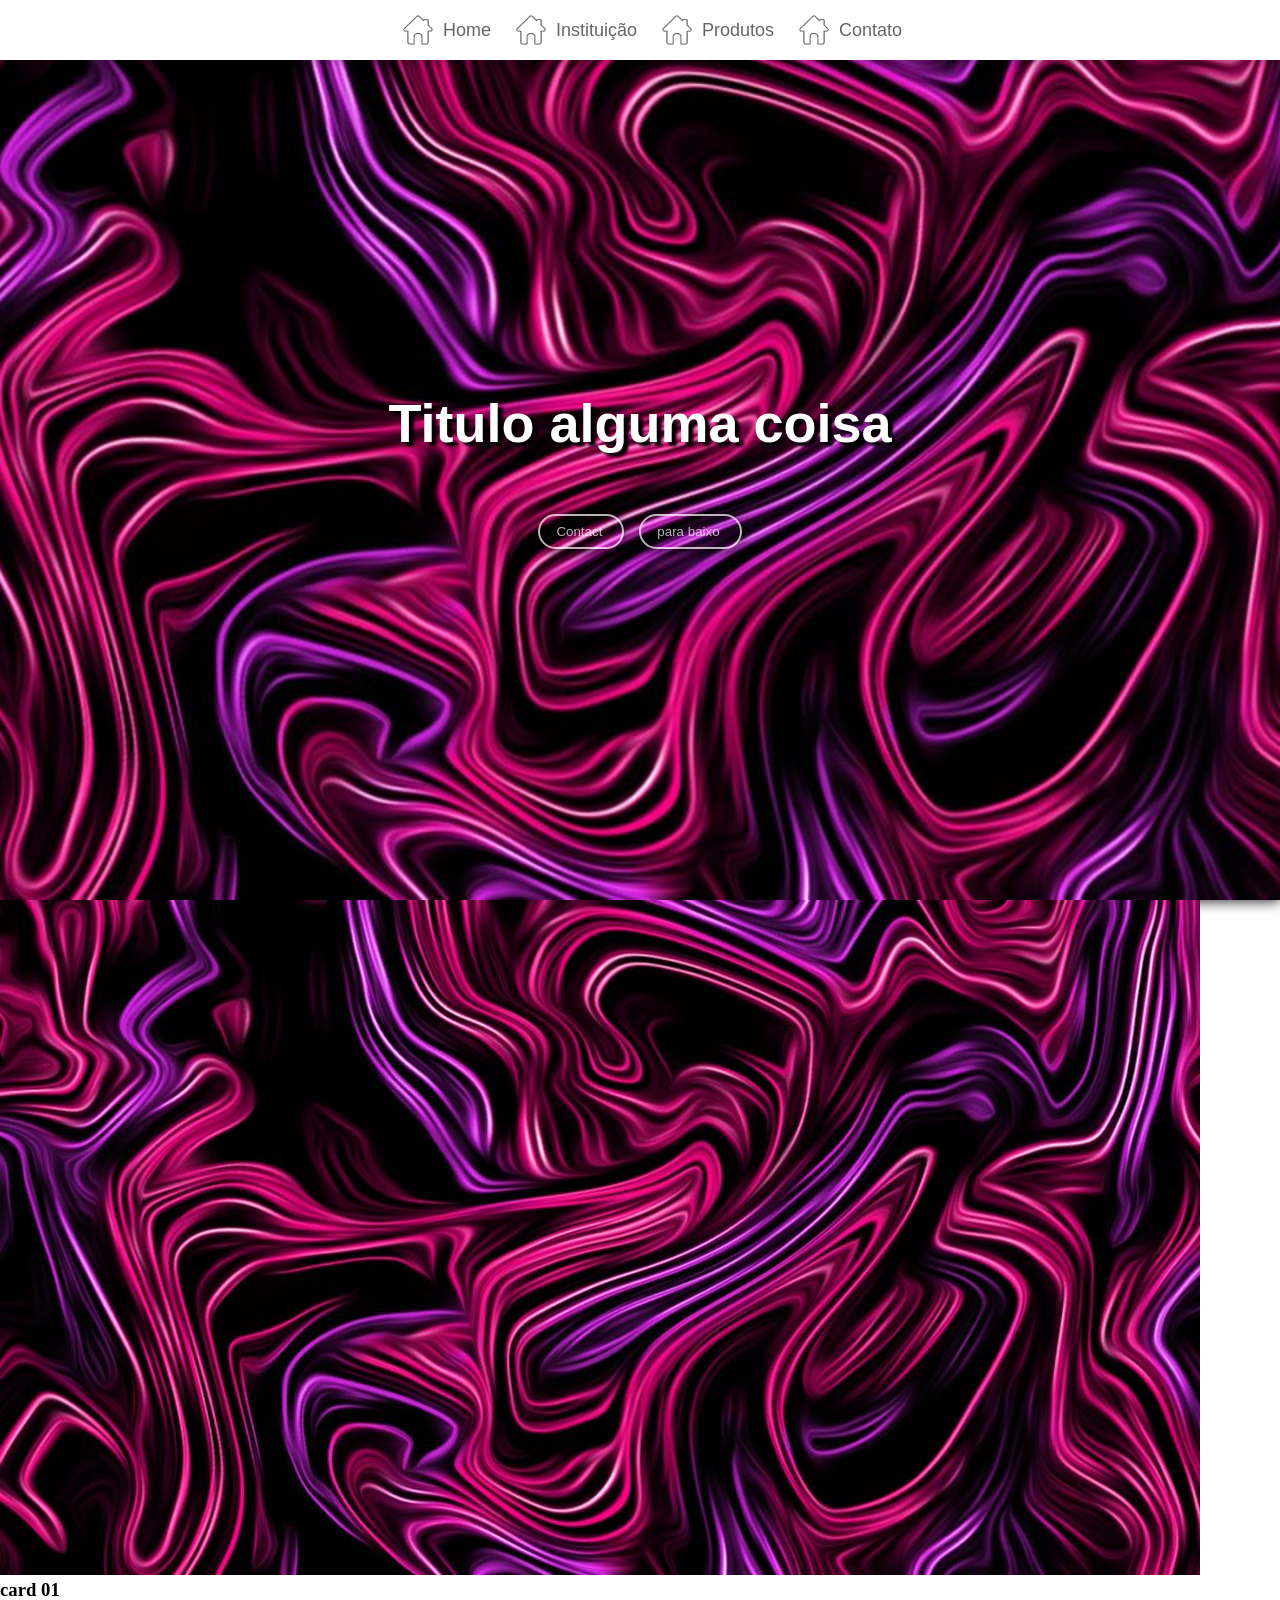
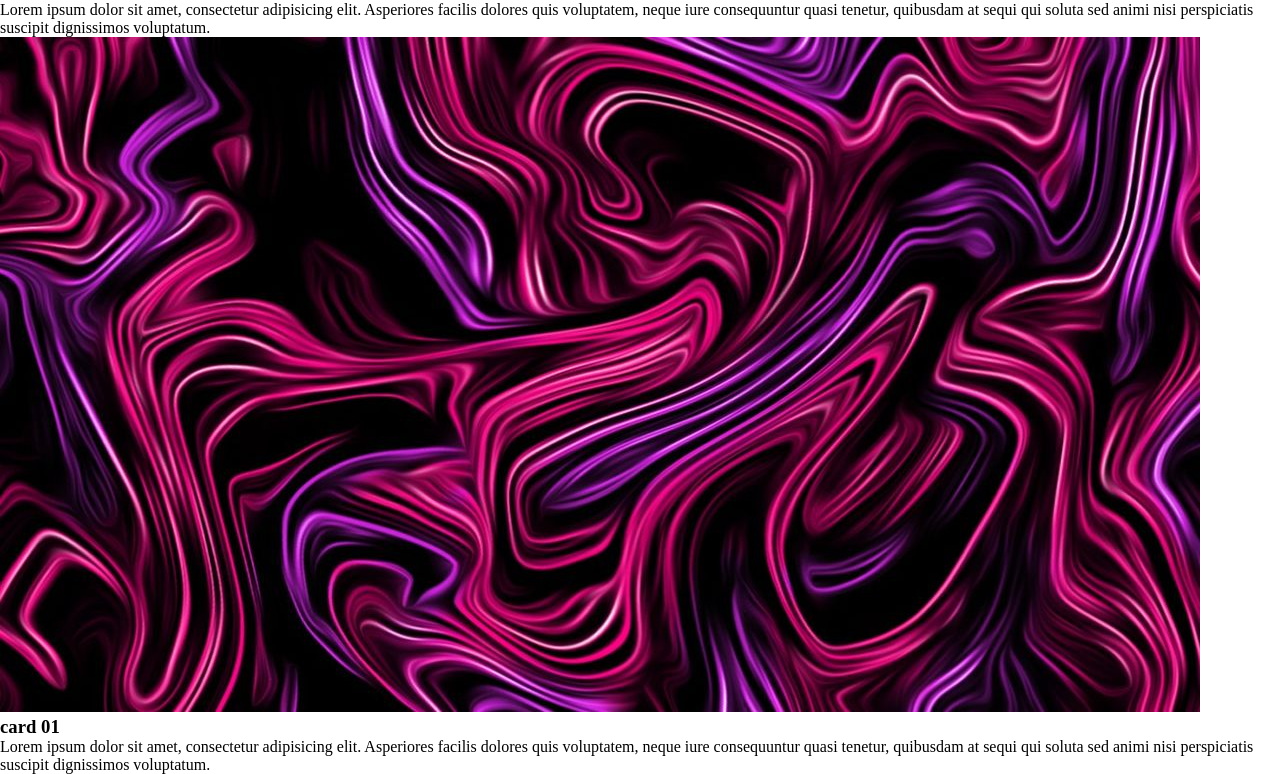
==== Home/index.html @ 046f63c0 "Add files via upload" ====
<!DOCTYPE html>
<html lang="en">

<head>
     <meta charset="UTF-8">
     <meta name="viewport" content="width=device-width, initial-scale=1.0">
     <title>Site Institucional</title>
     <link rel="stylesheet" href="style.css">
</head>

<body>
     <nav>
          <a class="nav-item" href="../Home/index.html">
               <img class="nav-icon" src="../assets/icons/home.png" alt="">
               <p>Home</p>
          </a>

          <a class="nav-item" href="../Instituition">
               <img class="nav-icon" src="../assets/icons/home.png" alt="">
               <p>Instituição</p>
          </a>

          <a class="nav-item" href="../Products/">
               <img class="nav-icon" src="../assets/icons/home.png" alt="">
               <p>Produtos</p>
          </a>

          <a class="nav-item" href="../Contact/">
               <img class="nav-icon" src="../assets/icons/home.png" alt="">
               <p>Contato</p>
          </a>
     </nav>
     <div id="wrap-open" class="wrap-open" onclick="openMenu()">
          <img src="../assets/icons/pngtree-menu-icon-image_1344445.jpg" alt="menu">
     </div>
     <div id="menu-mobile">
          <img onclick="fechar()" src="../assets/icons/fechar.png" alt="">
          <a href="../Home/">Home</a>
          <a href="../Instituition/">Instituição</a>
          <a href="../Products/">Produtos</a>
          <a href="../Contact/">Contatos</a>
     </div>

     <section class="s1">
          <div class="wrap-divs">
               <div class="title-div">
                    <h1>Titulo alguma coisa</h1>
               </div>
               <div class="wrap-btns">
                    <button onclick="">Contact</button>
                    <button onclick="">para baixo</button>
               </div>
          </div>

     </section>

     <section class="s2">
          <div class="card">
               <div class="wrap-img">
                    <img src="../assets/images/images.jpg" alt="">
               </div>
               <div class="wrap-text">
                    <h3>card 01</h3>
                    <p>Lorem ipsum dolor sit amet, consectetur adipisicing elit. Asperiores facilis dolores quis
                         voluptatem, neque iure consequuntur quasi tenetur, quibusdam at sequi qui soluta sed animi nisi
                         perspiciatis suscipit dignissimos voluptatum.</p>
               </div>
          </div>

          <div class="card">
               <div class="card">
                    <div class="wrap-img">
                         <img src="../assets/images/images.jpg" alt="">
                    </div>
                    <div class="wrap-text">
                         <h3>card 01</h3>
                         <p>Lorem ipsum dolor sit amet, consectetur adipisicing elit. Asperiores facilis dolores quis
                              voluptatem, neque iure consequuntur quasi tenetur, quibusdam at sequi qui soluta sed animi
                              nisi perspiciatis suscipit dignissimos voluptatum.</p>
                    </div>
               </div>
          </div>
          <div class="card">

          </div>

     </section>

     <script src="script.js"></script>
</body>

</html>
---- Home/style.css ----
*{
    margin: 0;
    padding: 0;
}

nav{
    display: flex;
    gap: 20px;
    justify-content: center;
    padding: 10px;
    box-shadow: 0px 2px 12px #00000042;
    position: fixed;
    top: 0;
    width: 100%;
    background-color: white;
}

.nav-item{
    display: flex;
    align-items: center;
    gap: 5px;
    font-size: 18px;
    text-decoration: none;
    color: black;
    opacity: 0.6;
    transition: all 200ms ease-in-out;
    font-family: Arial, Helvetica, sans-serif;
}

.nav-item:hover{
    opacity: 1;
}

.nav-icon{
    width: 40px;
    height: auto;
}

.s1{
    background-image: url('../assets/images/images.jpg');
    height: 100vh;
    background-position: center;
    background-size: cover;
    background-repeat: no-repeat;
    background-attachment: fixed;
    box-shadow: 0px 2px 12px #000000c7;
    display: flex;
    align-items: center;
    justify-content: center;
}

.wrap-divs{
    padding: 20px;
}

.title-div{
    padding: 50px;
    font-size: 36px;
    color: #ffffff;
    font-family: 'Franklin Gothic Medium', 'Arial Narrow', Arial, sans-serif;
    text-shadow: 5px 4px 3px black;
}
.wrap-btns{
    display: flex;
    justify-content: center;
    padding: 10px;
    gap: 15px;
}
.wrap-btns button{
    padding: 8px 20px 8px 16px;
    border-radius: 999px;
    border: none;
    border: 2px solid white;
    color: #ffffff;
    font-family:'Franklin Gothic Medium', 'Arial Narrow', Arial, sans-serif;
    background: none;
    box-shadow: 2px 3px 15px black;
    opacity: 0.7;
    transition: all 400ms linear;
}
.wrap-btns button:hover{
    cursor: pointer;
    opacity: 1;
     border: 2px solid rgb(0, 255, 242);
    color: #00fff2;
    box-shadow: 2px 3px 1px white;
    transform:scale(1.1);

}
.s2{
    height: 100vh;
}
.wrap-open, .wrap-open img {
    display: none;
}
#menu-mobile, #menu-mobile img {
    display: none;
}

@media (width <= 1000px){
    nav{
        display: none;

    }
    .wrap-open{
        display: flex;
        align-items: center;
        justify-content: center;
        background-color: #ffffff;
        opacity: 0.5;
        width: 50px;
        height: 50px;
        position: absolute;
        right: 10px;
        top: 10px;
        transition: all 200ms ease-in-out;
        border-radius: 5px;
    }
    
    .wrap-open:hover{
    cursor: pointer;
    opacity: 1;
    }
    .wrap-open img{
        width: 35px;
        display: flex;
    }
    #menu-mobile{
        display: none;
        align-items: center;
        justify-content: center;
        flex-direction: column;
        gap: 20px;
        font-size: 32px;
        height: 100vh;
        background-color: #ffffff;
        animation: deCima 1s ease-in-out;
    }
    #menu-mobile a{
        text-decoration: none;
        color: rgb(255, 255, 255);
        font-family: 'Franklin Gothic Medium', 'Arial Narrow', Arial, sans-serif;
        opacity: 0.5;
        transition: all 200ms ease-in-out;
    }
    #menu-mobile a:hover{
        opacity: 1;
        font-weight: bold;
    }
    #menu-mobile img{
        width: 35px;
        position: absolute;
        top: 10px;
        right: 10px;
        opacity: 0.5;
        transition: all 200ms ease-in-out;
    }
    #menu-mobile img:hover{
        opacity: 1;
        cursor: pointer;
    }
    #menu-mobile img{
        display: block;
    }
}
@keyframes deCima {
    0%{
        transform: translateY(-100%);
        height: 0vh;
        opacity: 0;
    }
    
    
}
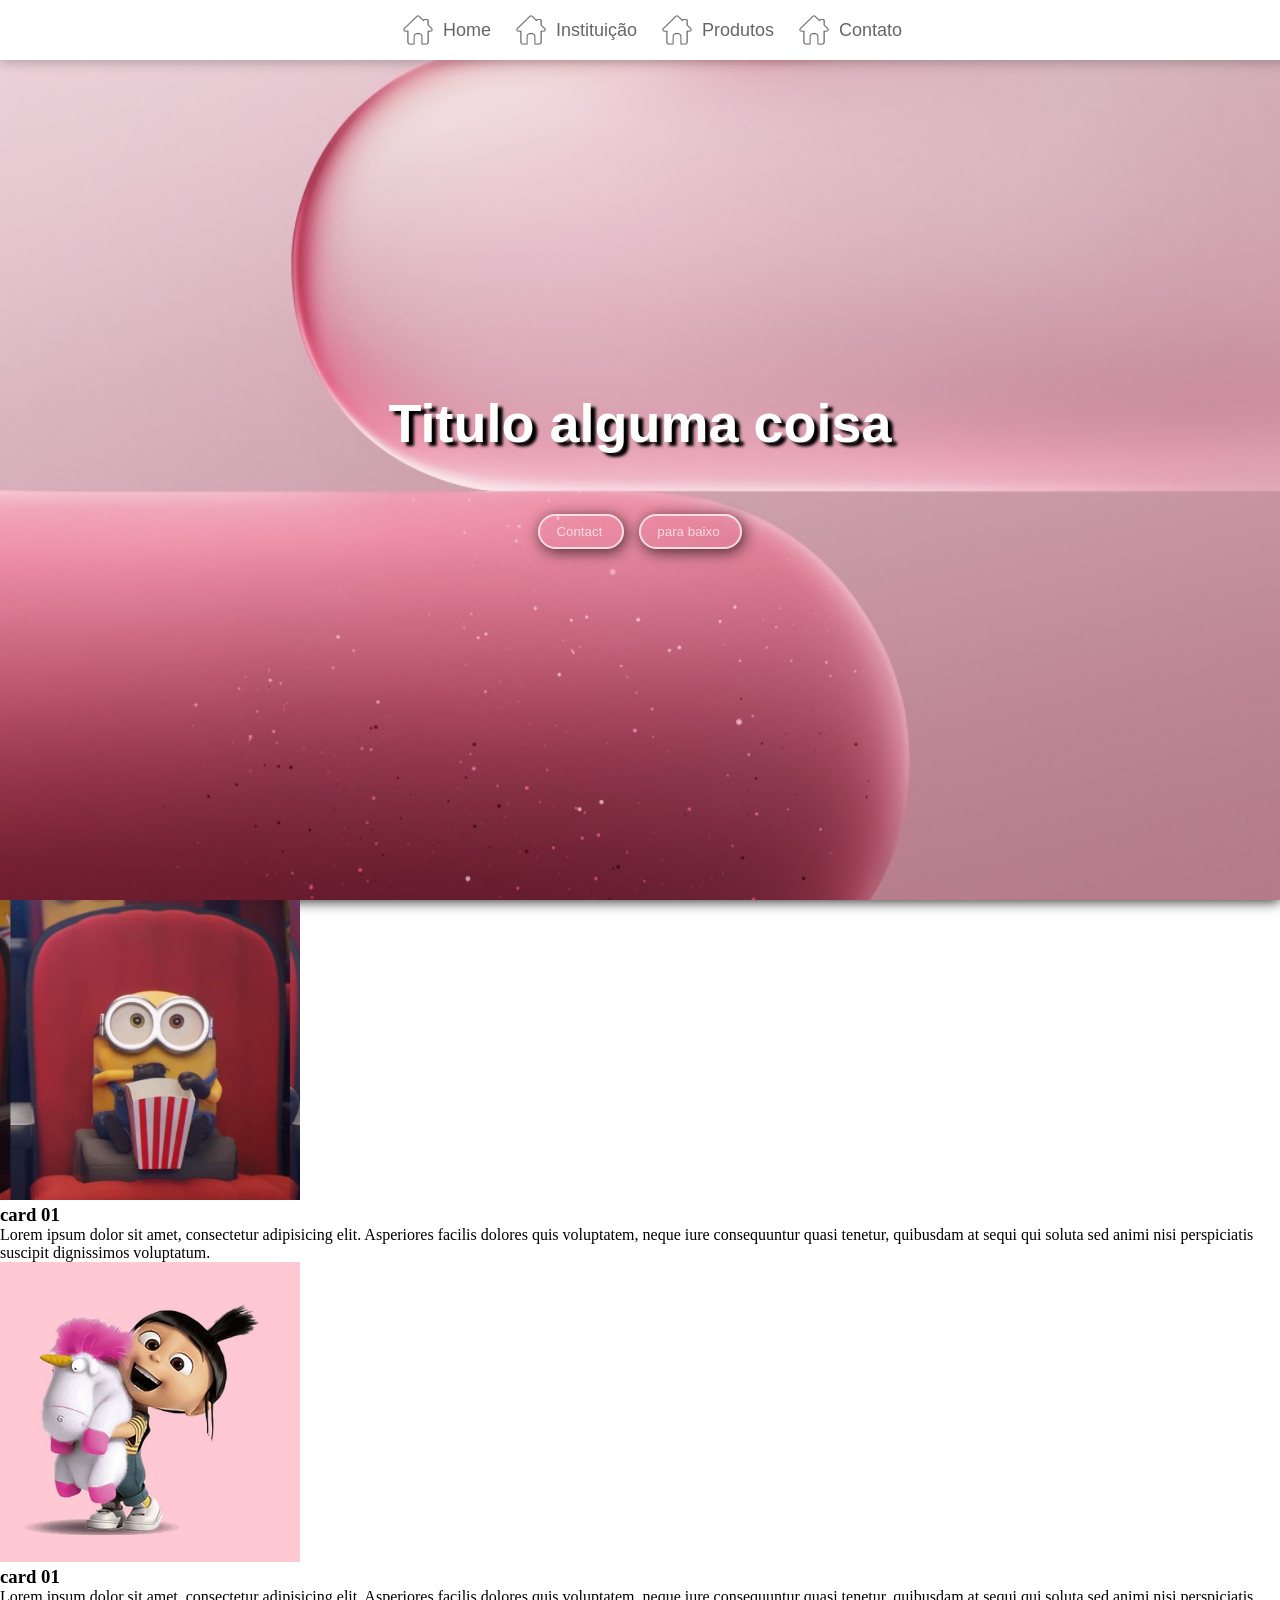
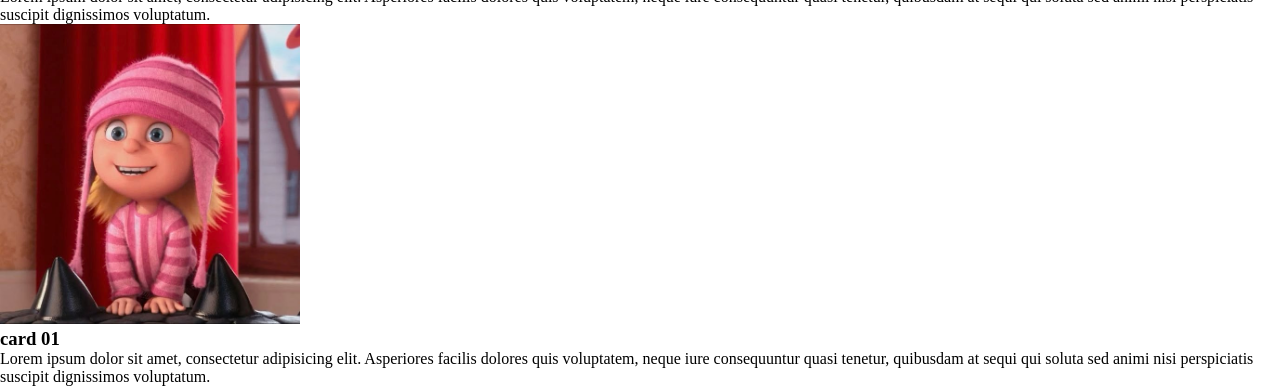
==== commit f4f8a394: "Add files via upload" ====
--- a/Home/index.html
+++ b/Home/index.html
@@ -47,17 +47,17 @@
                     <h1>Titulo alguma coisa</h1>
                </div>
                <div class="wrap-btns">
-                    <button onclick="">Contact</button>
-                    <button onclick="">para baixo</button>
+                    <button onclick="irParaContato()">Contact</button>
+                    <button onclick="irParaBaixo()">para baixo</button>
                </div>
           </div>
 
      </section>
 
      <section class="s2">
-          <div class="card">
+          <div class="card" id="s2">
                <div class="wrap-img">
-                    <img src="../assets/images/images.jpg" alt="">
+                    <img width="300px" src="../assets/images/card01.jpg" alt="">
                </div>
                <div class="wrap-text">
                     <h3>card 01</h3>
@@ -68,9 +68,8 @@
           </div>
 
           <div class="card">
-               <div class="card">
                     <div class="wrap-img">
-                         <img src="../assets/images/images.jpg" alt="">
+                         <img width="300px" src="../assets/images/card02.jpg" alt="">
                     </div>
                     <div class="wrap-text">
                          <h3>card 01</h3>
@@ -78,10 +77,17 @@
                               voluptatem, neque iure consequuntur quasi tenetur, quibusdam at sequi qui soluta sed animi
                               nisi perspiciatis suscipit dignissimos voluptatum.</p>
                     </div>
-               </div>
           </div>
           <div class="card">
-
+                       <div class="wrap-img">
+                         <img width="300px" src="../assets/images/card03.jpg" alt="">
+                    </div>
+                    <div class="wrap-text">
+                         <h3>card 01</h3>
+                         <p>Lorem ipsum dolor sit amet, consectetur adipisicing elit. Asperiores facilis dolores quis
+                              voluptatem, neque iure consequuntur quasi tenetur, quibusdam at sequi qui soluta sed animi
+                              nisi perspiciatis suscipit dignissimos voluptatum.</p>
+                    </div>
           </div>
 
      </section>
--- a/Home/style.css
+++ b/Home/style.css
@@ -81,9 +81,9 @@
 .wrap-btns button:hover{
     cursor: pointer;
     opacity: 1;
-     border: 2px solid rgb(0, 255, 242);
-    color: #00fff2;
-    box-shadow: 2px 3px 1px white;
+     border: 2px solid rgb(255, 0, 140);
+    color: #ff009d;
+    box-shadow: 2px 3px 1px rgb(255, 0, 200);
     transform:scale(1.1);
 
 }
